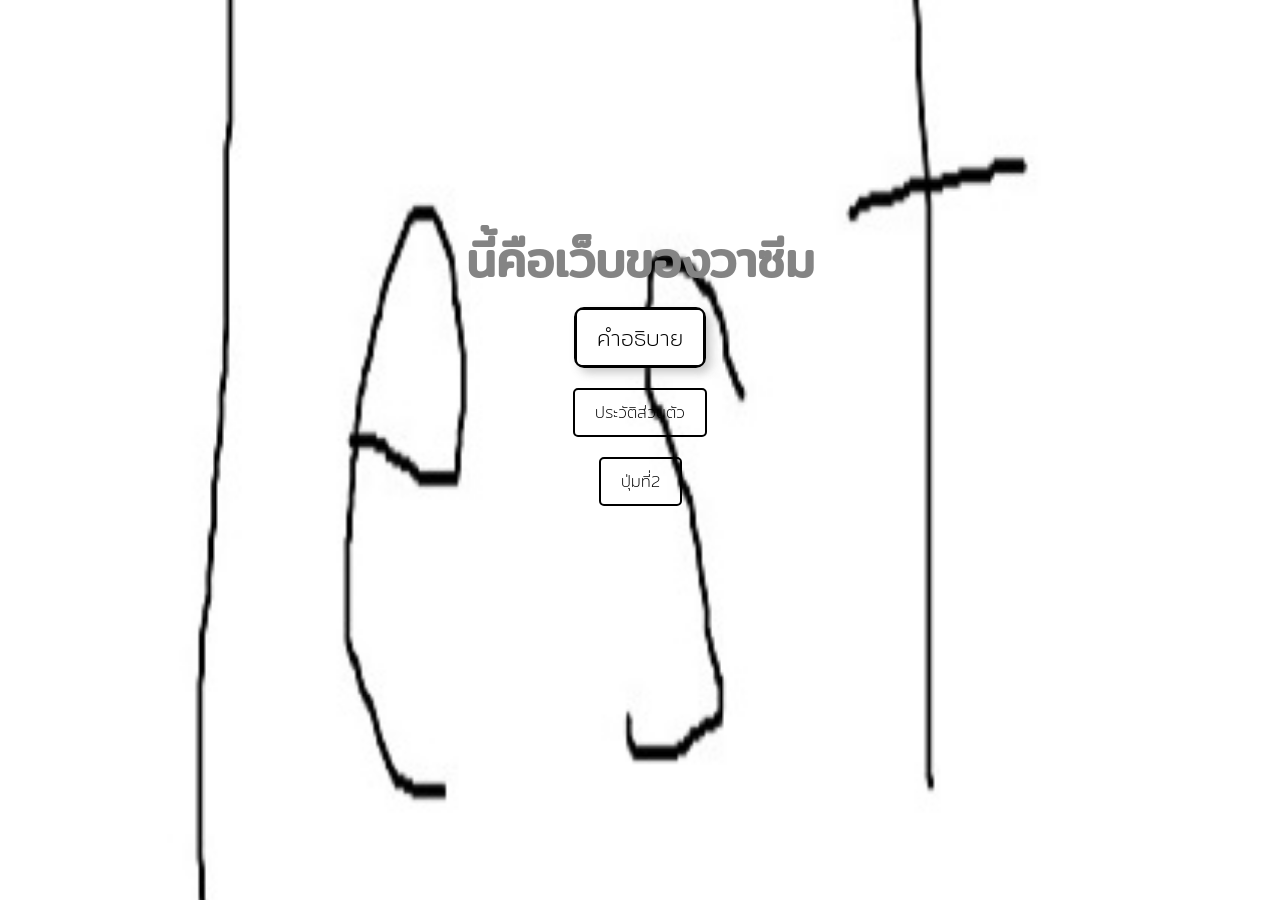
==== index.html @ 63fe7b0e "Add files via upload" ====
<!DOCTYPE html>
<html lang="en">
<!-- https://docs.google.com/drawings/d/1b4r3dBex-s_2IhvCfTpWi_rHlW0XR-77mRCWRElmvIQ/edit -->
<head>
    <meta charset="UTF-8">
    <meta name="viewport" content="width=device-width, initial-scale=1.0">
    <title>This specimen</title>
    <link rel="stylesheet" href="style.css">
</head>
<body>
    <header>
        <section class="menu">
            
            <div class="menu-content">
              <h1>นี้คือเว็บของวาซีม</h1>
              <div class="intro-description" id="introDesc">
                <button class="btn" onclick="disp()" id="introBtn">คำอธิบาย</button>
                <div id="detail">
                  <p>จะเป็นการเล่าเรื่องของเราในหลายๆด้านแบบย่อๆ ไม่มีจุดมุ่งหมายอะไรอาจจะมาupdateเป็นครั้งคราว <br>ลักษณะในการเขียนจะเป็น <strong>เล่าเรื่อง>สรุป>ความเห็นส่วนตัว</strong> แต่ส่วนใหญ่80%นํ้าไม่ค่อยมีเนื้อดังนั้นก็เลือกอ่านได้ตามสบาย</p>
                </div>
              </div><br>
              <a href="specimen.html" class="btn">ประวัติส่วนตัว</a><br>
              <a href="" class="btn">ปุ่มที่2</a>
            </div>
          </section>
    </header>
    <footer>
      
        
    </footer>
    <script src="index.js"></script>
</body>
</html>
<!-- <div class="intro-description">
                <h2>คำอธิบาย</h2>
                <p>จะเป็นการเล่าเรื่องของเราในหลายๆด้านแบบย่อ ไม่มีจุดมุ่งหมายอะไรอาจจะมาupdateเป็นครั้งคราว ลักษณะในการเขียนจะเป็น เล่าเรื่อง>สรุป>ความเห็นส่วนตัว แต่ส่วนใหญ่80%นํ้าไม่ค่อยมีเนื้อดังนั้นก็เลือกอ่านได้ตามสบาย</p>
              </div> -->
---- style.css ----
@font-face{
    font-family: thai-google;
    src: url(font/GoogleSans-VariableFont_GRAD\,opsz\,wght.ttf);
}
@font-face{
    font-family: thai-italic;
    src: url(font/GoogleSans-Italic-VariableFont_GRAD\,opsz\,wght.ttf);
}
@font-face{
    font-family: thai-google;
    src: url(font/GoogleSans-VariableFont_GRAD\,opsz\,wght.ttf);
}
@font-face{
    font-family: Mitr;
    src: url(font/Mitr/Mitr-Regular.ttf);
}
@font-face{
    font-family: Mitr-light;
    src: url(font/Mitr/Mitr-ExtraLight.ttf);
}

*{
    box-sizing: border-box;
}
body{
    background-color: hsl(0, 0%, 95%);
    margin: 0px;
    font-family: thai-google;
    background-image: url(images/Banner_425px.jpg);
    background-position: center;
    background-attachment:fixed;
    background-size: cover;
    margin-top: 9em;
}

#detail{
    display: none;
}
.menu {
    width: 100%;
    height: 400px; /* Adjust height as needed */
    color: rgb(132, 132, 132);
    display: flex;
    align-items: center;
    justify-content: center;
    text-align: center;
  
  
  .menu-content h1 {
    font-size: 3em;
    font-family: Mitr;
    margin-bottom: 10px;
  }
  .intro-description{
    border: 3px solid rgb(0, 0, 0);
    border-radius: 10px;
    box-shadow: 5px 5px 10px hsla(0, 0%, 31%, 0.3);
    display: inline-block;
  }
  .intro-description button{
    display: inline;
    margin: 0px;
    font-size: 1.4em;
    font-family: Mitr-light;
    background-color: #ffffff;
    border: none;
    padding: 10px 20px;
  }
  
  .btn {
    display: inline-block;
    padding: 10px 20px;
    border: 2px solid rgb(0, 0, 0);
    border-radius: 5px;
    font-family: Mitr-light;
    color: rgb(0, 0, 0);
    text-decoration: none;
    margin-top: 20px;
    transition: 0.1s;
  }
  .btn:active {
    background-color: rgb(0, 0, 0);
    color: #ffffff;
  }
  .btn:hover {
    background-color: rgb(0, 0, 0);
    color: #ffffff;
  }
}
/* .hidden-content {
    display: none;
}

.expand-checkbox:checked ~ .hidden-content {
  display: block;

}
.deco{
    transition: opacity,0.1s, border;
}
.expand-checkbox:checked ~ .deco{
    border: 5px solid black;
    
<div class="deco">
      <label class="expand-wrapper">
        <input type="checkbox" class="expand-checkbox" hidden>
        <div class="box">Click to Toggle</div>
        <div class="hidden-content">Hidden Message</div>
      </label>
      </div>
    } */
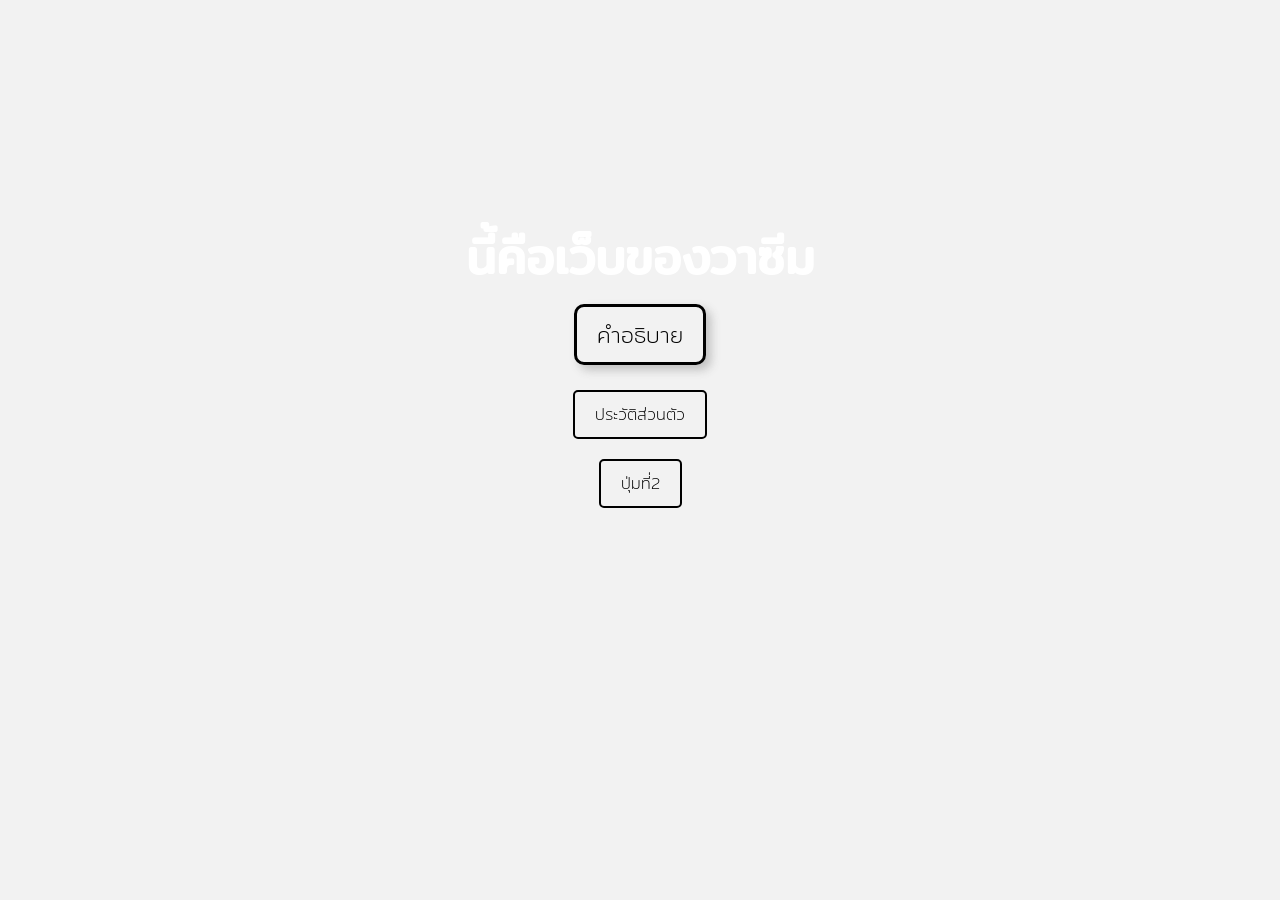
==== commit 7b75ce2a: "Add files via upload" ====
--- a/index.html
+++ b/index.html
@@ -8,27 +8,26 @@
     <link rel="stylesheet" href="style.css">
 </head>
 <body>
-    <header>
-        <section class="menu">
-            
-            <div class="menu-content">
-              <h1>นี้คือเว็บของวาซีม</h1>
-              <div class="intro-description" id="introDesc">
-                <button class="btn" onclick="disp()" id="introBtn">คำอธิบาย</button>
-                <div id="detail">
-                  <p>จะเป็นการเล่าเรื่องของเราในหลายๆด้านแบบย่อๆ ไม่มีจุดมุ่งหมายอะไรอาจจะมาupdateเป็นครั้งคราว <br>ลักษณะในการเขียนจะเป็น <strong>เล่าเรื่อง>สรุป>ความเห็นส่วนตัว</strong> แต่ส่วนใหญ่80%นํ้าไม่ค่อยมีเนื้อดังนั้นก็เลือกอ่านได้ตามสบาย</p>
-                </div>
-              </div><br>
-              <a href="specimen.html" class="btn">ประวัติส่วนตัว</a><br>
-              <a href="" class="btn">ปุ่มที่2</a>
+  <header>
+      <section class="menu">
+        <div class="menu-content">
+          <h1>นี้คือเว็บของวาซีม</h1>
+          <div id="introDesc">
+            <button class="btn" onclick="disp()" id="introBtn">คำอธิบาย</button>
+            <div id="detail">
+              <p>จะเป็นการเล่าเรื่องของเราในหลายๆด้านแบบย่อๆ เลือกอ่านได้ตามสบาย เเป้าหมายตอนที่เราเริ่มทำเว็บนี้กะไว้ให้สำหรับเพื่อนมัธยมอ่าน แต่ถ้าเป็นเพื่อนมหาลัยที่อ่านอยู่ตอนนี้ก็อ่านได้เหมือนๆ เราไม่คิดมาก เราก็ตั้งใจทำเล่นๆ ไม่ใช่ทำพอร์ตหรือซีเรียสอะไรหรอก จะมาupdateเป็นครั้งเป็นคราว <br>ลักษณะในการเขียนจะเป็น <strong>เล่าเรื่อง➡สรุป➡ความเห็นส่วนตัว</strong> <br>บอกไว้ก่อนว่าที่เราพิมพ์ลงไปคือเนื้อแท้ของเรา เนื้อหาบางส่วนเราเองก็ไม่รู้ว่าคนอ่านจะรับได้รึเปล่า ถือว่าเป็นคำเตือน</p>
             </div>
-          </section>
-    </header>
-    <footer>
+          </div><br>
+          <a href="specimen.html" class="btn">ประวัติส่วนตัว</a><br>
+          <a href="" class="btn">ปุ่มที่2</a>
+        </div>
+      </section>
+  </header>
+  <footer>
+    
       
-        
-    </footer>
-    <script src="index.js"></script>
+  </footer>
+  <script src="index.js"></script>
 </body>
 </html>
 <!-- <div class="intro-description">
--- a/style.css
+++ b/style.css
@@ -26,7 +26,7 @@
     background-color: hsl(0, 0%, 95%);
     margin: 0px;
     font-family: thai-google;
-    background-image: url(images/Banner_425px.jpg);
+    background-image: url();
     background-position: center;
     background-attachment:fixed;
     background-size: cover;
@@ -39,7 +39,7 @@
 .menu {
     width: 100%;
     height: 400px; /* Adjust height as needed */
-    color: rgb(132, 132, 132);
+    color: hsl(0, 0%, 100%);
     display: flex;
     align-items: center;
     justify-content: center;
@@ -51,22 +51,49 @@
     font-family: Mitr;
     margin-bottom: 10px;
   }
-  .intro-description{
+  #introDesc{
+    position: relative;
+    overflow: hidden;
     border: 3px solid rgb(0, 0, 0);
     border-radius: 10px;
     box-shadow: 5px 5px 10px hsla(0, 0%, 31%, 0.3);
     display: inline-block;
   }
-  .intro-description button{
+  #introDesc::before {
+    content: "";
+    position: absolute;
+    inset: 0;
+    background: rgba(255, 255, 255, 0.38);
+    backdrop-filter: blur(0px);
+    -webkit-backdrop-filter: blur(0px);
+    opacity: 0;
+    transition: opacity 0.25s ease, backdrop-filter 0.25s ease;
+    pointer-events: none;
+  }
+  #introDesc.blurred::before {
+    backdrop-filter: blur(12px);
+    -webkit-backdrop-filter: blur(12px);
+    opacity: 1;
+  }
+  #introDesc > * {
+    position: relative;
+    z-index: 1;
+  }
+  #introDesc button{
     display: inline;
     margin: 0px;
     font-size: 1.4em;
     font-family: Mitr-light;
-    background-color: #ffffff;
+    background-color: hsla(0, 0%, 100%, 0);
     border: none;
     padding: 10px 20px;
   }
-  
+  #introDesc #introBtn:hover{
+    background-color: black;
+  }
+  #detail{
+    margin: 8px 15px
+  }
   .btn {
     display: inline-block;
     padding: 10px 20px;
@@ -78,11 +105,7 @@
     margin-top: 20px;
     transition: 0.1s;
   }
-  .btn:active {
-    background-color: rgb(0, 0, 0);
-    color: #ffffff;
-  }
-  .btn:hover {
+  .btn:active, .btn:hover {
     background-color: rgb(0, 0, 0);
     color: #ffffff;
   }
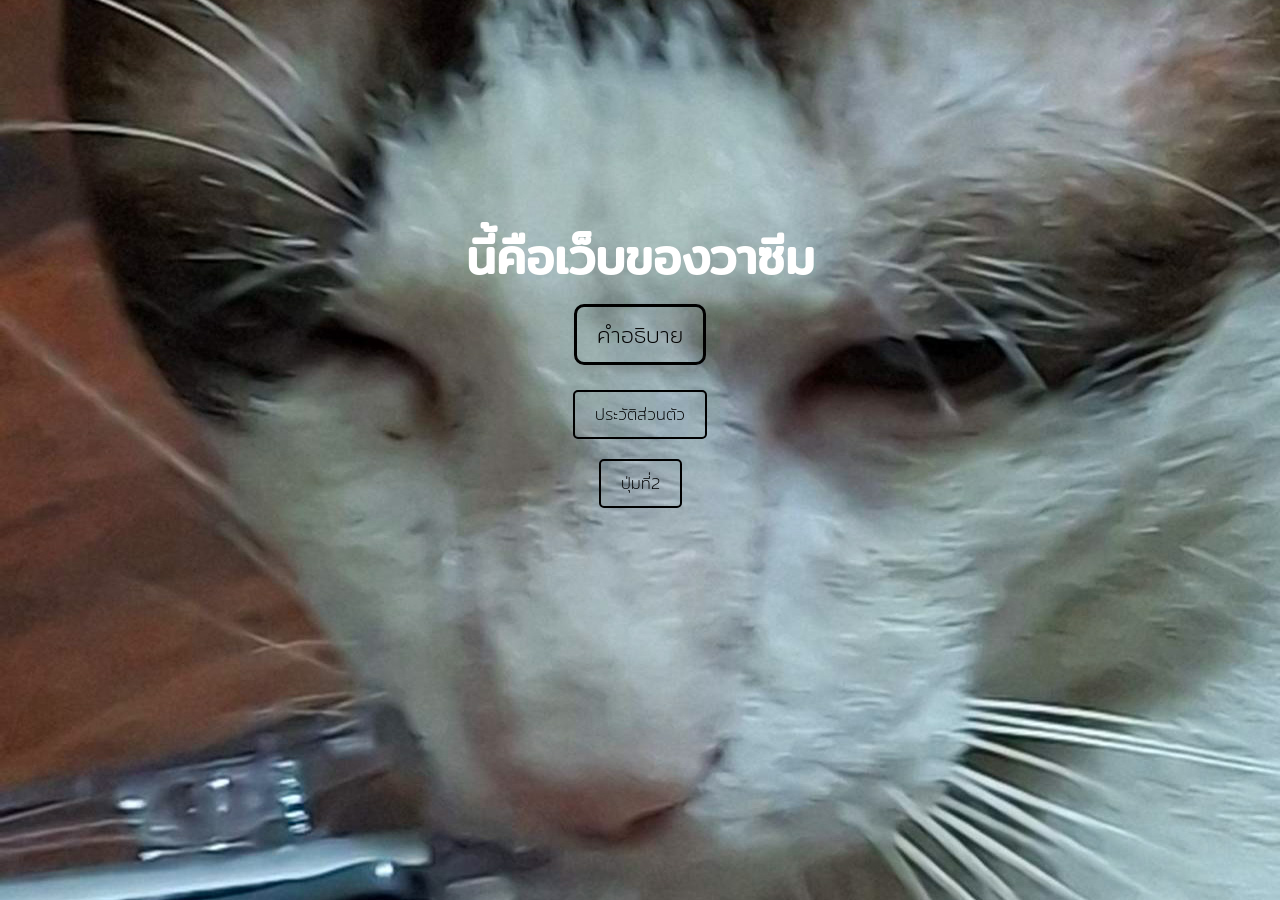
==== commit 09d47e28: "Add files via upload" ====
--- a/index.html
+++ b/index.html
@@ -15,7 +15,7 @@
           <div id="introDesc">
             <button class="btn" onclick="disp()" id="introBtn">คำอธิบาย</button>
             <div id="detail">
-              <p>จะเป็นการเล่าเรื่องของเราในหลายๆด้านแบบย่อๆ เลือกอ่านได้ตามสบาย เเป้าหมายตอนที่เราเริ่มทำเว็บนี้กะไว้ให้สำหรับเพื่อนมัธยมอ่าน แต่ถ้าเป็นเพื่อนมหาลัยที่อ่านอยู่ตอนนี้ก็อ่านได้เหมือนๆ เราไม่คิดมาก เราก็ตั้งใจทำเล่นๆ ไม่ใช่ทำพอร์ตหรือซีเรียสอะไรหรอก จะมาupdateเป็นครั้งเป็นคราว <br>ลักษณะในการเขียนจะเป็น <strong>เล่าเรื่อง➡สรุป➡ความเห็นส่วนตัว</strong> <br>บอกไว้ก่อนว่าที่เราพิมพ์ลงไปคือเนื้อแท้ของเรา เนื้อหาบางส่วนเราเองก็ไม่รู้ว่าคนอ่านจะรับได้รึเปล่า ถือว่าเป็นคำเตือน</p>
+              <p>จะเป็นการเล่าเรื่องของเราในหลายๆด้านแบบย่อๆ เลือกอ่านได้ตามสบาย เป้าหมายตอนที่เราเริ่มทำเว็บนี้กะไว้ให้สำหรับเพื่อนมัธยมอ่าน แต่ถ้าเป็นเพื่อนมหาลัยที่อ่านอยู่ตอนนี้ก็อ่านได้เหมือนๆ เราไม่ซีมาก ก็แค่ลองเขียนโค้ดทำเล่นๆเพื่อทดสอบว่าที่เราเรียนมานำมาใช้ได้จริงมั้ย ไม่ใช่ทำพอร์ตอะไรหรอก อาจจะมาupdateเป็นครั้งเป็นคราว <br>ลักษณะในการเขียนจะเป็น <strong>เล่าเรื่อง➡สรุป➡ความเห็นส่วนตัว</strong> <br>บอกไว้ก่อนว่าที่เราพิมพ์ลงไปคือเนื้อแท้ของเรา เนื้อหาบางส่วนเราเองก็ไม่รู้ว่าคนอ่านจะรับได้รึเปล่า ถือว่าเป็นคำเตือน</p>
             </div>
           </div><br>
           <a href="specimen.html" class="btn">ประวัติส่วนตัว</a><br>
--- a/style.css
+++ b/style.css
@@ -26,7 +26,7 @@
     background-color: hsl(0, 0%, 95%);
     margin: 0px;
     font-family: thai-google;
-    background-image: url();
+    background-image: url(images/cat2.jpg);
     background-position: center;
     background-attachment:fixed;
     background-size: cover;
@@ -63,7 +63,7 @@
     content: "";
     position: absolute;
     inset: 0;
-    background: rgba(255, 255, 255, 0.38);
+    background: hsla(0, 0%, 11%, 0.38);
     backdrop-filter: blur(0px);
     -webkit-backdrop-filter: blur(0px);
     opacity: 0;
@@ -87,6 +87,7 @@
     background-color: hsla(0, 0%, 100%, 0);
     border: none;
     padding: 10px 20px;
+    cursor: pointer;
   }
   #introDesc #introBtn:hover{
     background-color: black;
@@ -108,6 +109,11 @@
   .btn:active, .btn:hover {
     background-color: rgb(0, 0, 0);
     color: #ffffff;
+  }
+}
+@media screen and (min-width: 600px) {
+  body{
+    background-image: url(images/cat1.jpg);
   }
 }
 /* .hidden-content {
